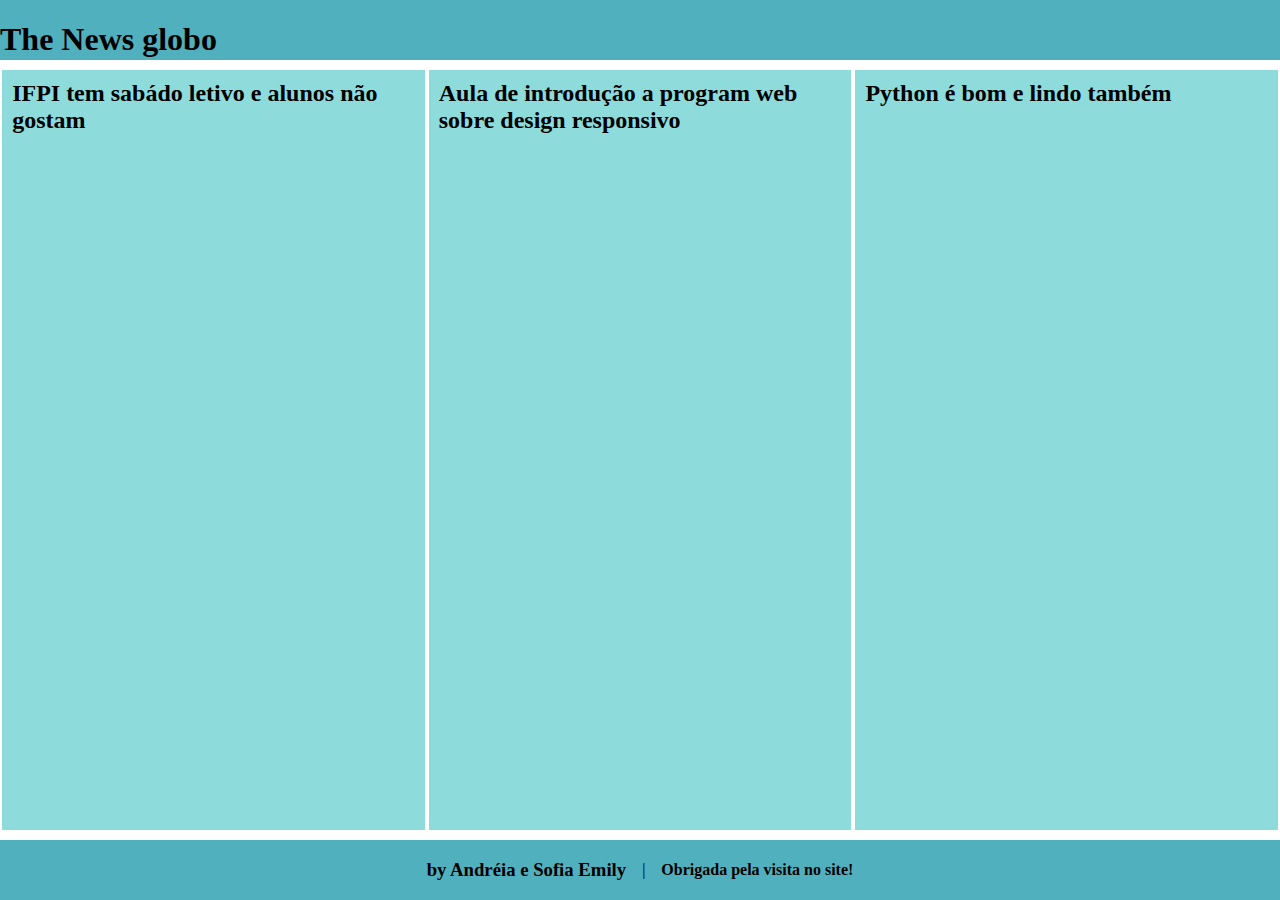
==== index.html @ 04a0a772 "index.html" ====
<!DOCTYPE html>
<html lang="pt-BR">
<head>
    <meta charset="UTF-8">
    <title> responsivo </title>
    <link rel="stylesheet"   href="estilo2.css" />
</head>
<body>
    <header>
        <h1 class="titulo"> The News globo </h1>
    </header>
    <main>
        <div> <h2>IFPI tem sabádo letivo e alunos não gostam</h2></div>
        <div><h2> Aula de introdução a program web sobre design responsivo</h2></div>
        <div><h2>Python é bom e lindo também</h2></div>
    </main>
    <footer>
        <h3> by Andréia e Sofia Emily</h3>
        <p>|</p>
        <h4> Obrigada pela visita no site!</h4>
    </footer>
</body>
</html>
---- estilo2.css ----
*{
    box-sizing: border-box;
}

body{
    display:flex;
    flex-direction: column;
    min-height: 100vh;
    justify-content: space-between;
    margin:0;
    background-color: #ffffff;
}
header,footer{
    height: 60px;
}
header{
    background-color: #51b0be;
}

main{
    /*background-color: gray;*/
    height: calc(100vh - 120px);
    display: flex;
    justify-content: space-around;
    padding: 10px 0        /** o 0 é a medida para os lados**/
}

main div{
    width: 33%;
    background-color: #8ddcdb;
    height: 100%;
}
main div h2{
    color:#000;
    -webkit-text-stroke: color;
    margin: 10px;

}

footer{ 
    background-color: #51b0be;
    display: flex;
    justify-content: center;
    align-items: center;
    gap:1rem
}

.titulo {
justify-content: center;
align-items: center;
}
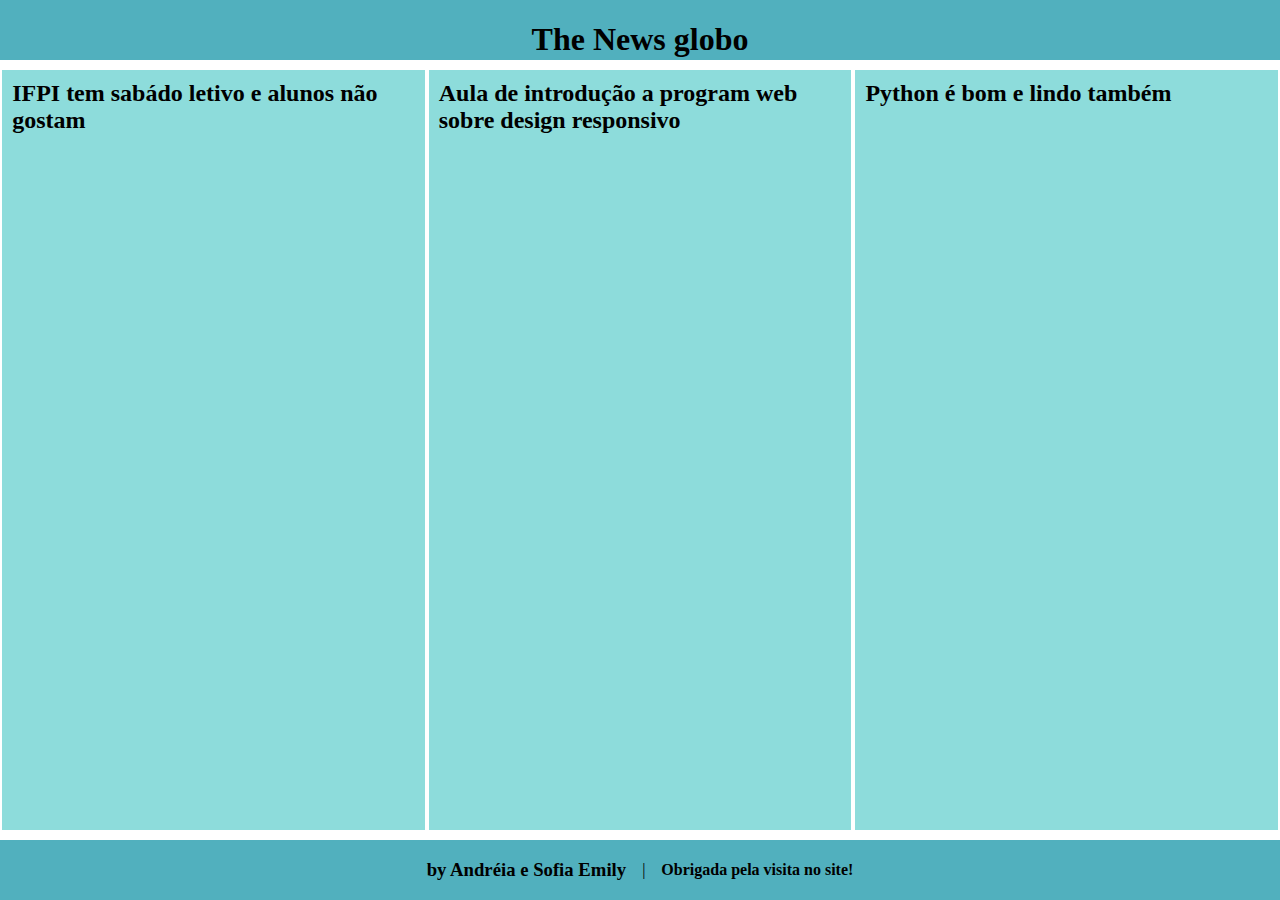
==== commit c8bcb1b9: "index.html" ====
--- a/index.html
+++ b/index.html
@@ -1,7 +1,7 @@
 <!DOCTYPE html>
 <html lang="pt-BR">
 <head>
-    <meta charset="UTF-8">
+    <meta name="viewport" content="width=device.width, initial-scale=1.0" charset="UTF-8">
     <title> responsivo </title>
     <link rel="stylesheet"   href="estilo2.css" />
 </head>
--- a/estilo2.css
+++ b/estilo2.css
@@ -21,6 +21,7 @@
     /*background-color: gray;*/
     height: calc(100vh - 120px);
     display: flex;
+    flex-wrap: wrap;
     justify-content: space-around;
     padding: 10px 0        /** o 0 é a medida para os lados**/
 }
@@ -46,6 +47,22 @@
 }
 
 .titulo {
+    display: flex;
 justify-content: center;
 align-items: center;
+}
+
+@media(max-width: 768px){
+    main {
+        height: auto;
+    }
+    main div {
+        width: 45%
+    }
+}
+
+@media(max-width: 576px){
+    main div {
+        width: 100%
+    }
 }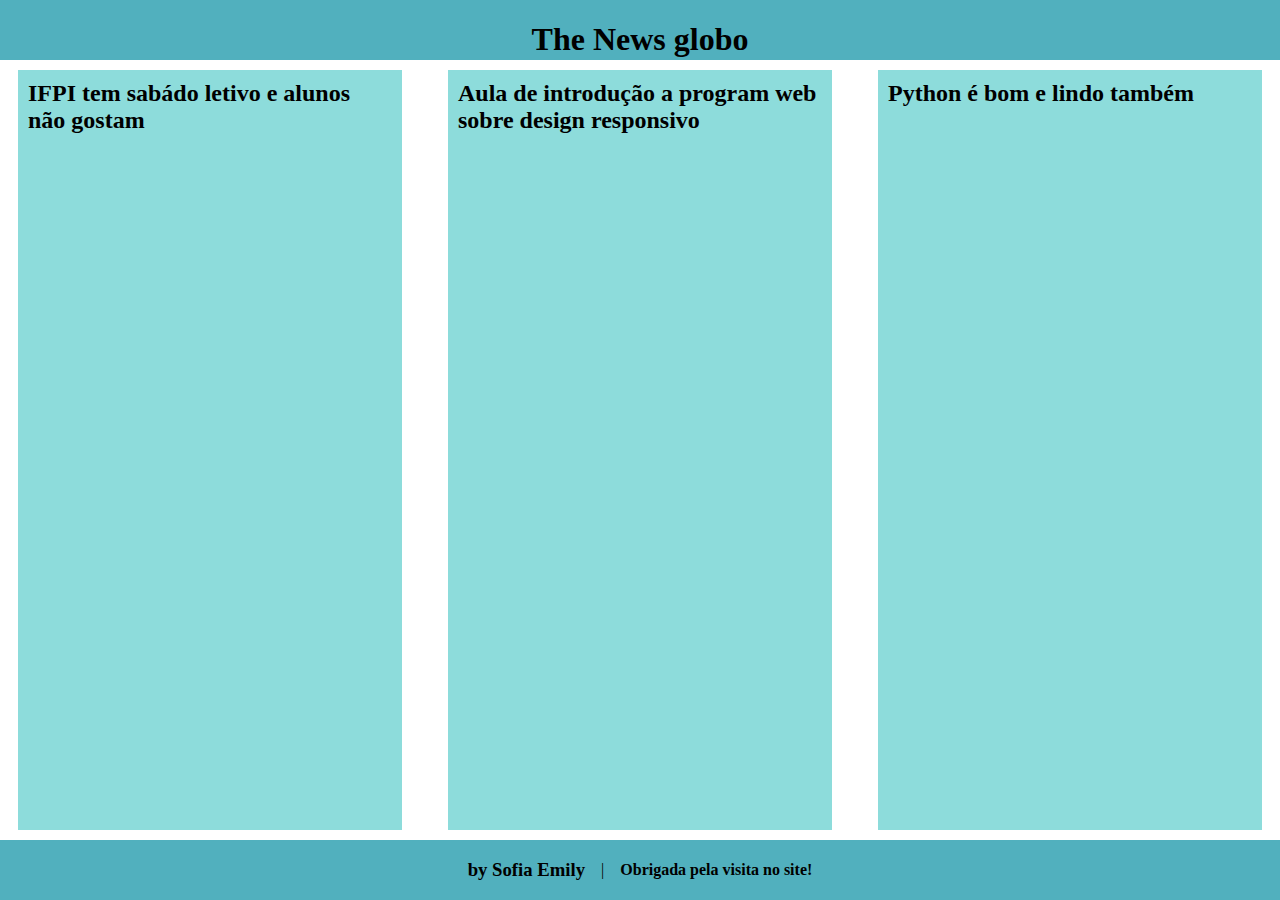
==== commit b8b95507: "estilo2.css" ====
--- a/index.html
+++ b/index.html
@@ -15,7 +15,7 @@
         <div><h2>Python é bom e lindo também</h2></div>
     </main>
     <footer>
-        <h3> by Andréia e Sofia Emily</h3>
+        <h3> by Sofia Emily</h3>
         <p>|</p>
         <h4> Obrigada pela visita no site!</h4>
     </footer>
--- a/estilo2.css
+++ b/estilo2.css
@@ -23,11 +23,12 @@
     display: flex;
     flex-wrap: wrap;
     justify-content: space-around;
+    gap: 10px;
     padding: 10px 0        /** o 0 é a medida para os lados**/
 }
 
 main div{
-    width: 33%;
+    width: 30%;
     background-color: #8ddcdb;
     height: 100%;
 }
@@ -57,12 +58,13 @@
         height: auto;
     }
     main div {
+        height: 100vh;
         width: 45%
     }
 }
 
 @media(max-width: 576px){
     main div {
-        width: 100%
+        width: 98%
     }
 }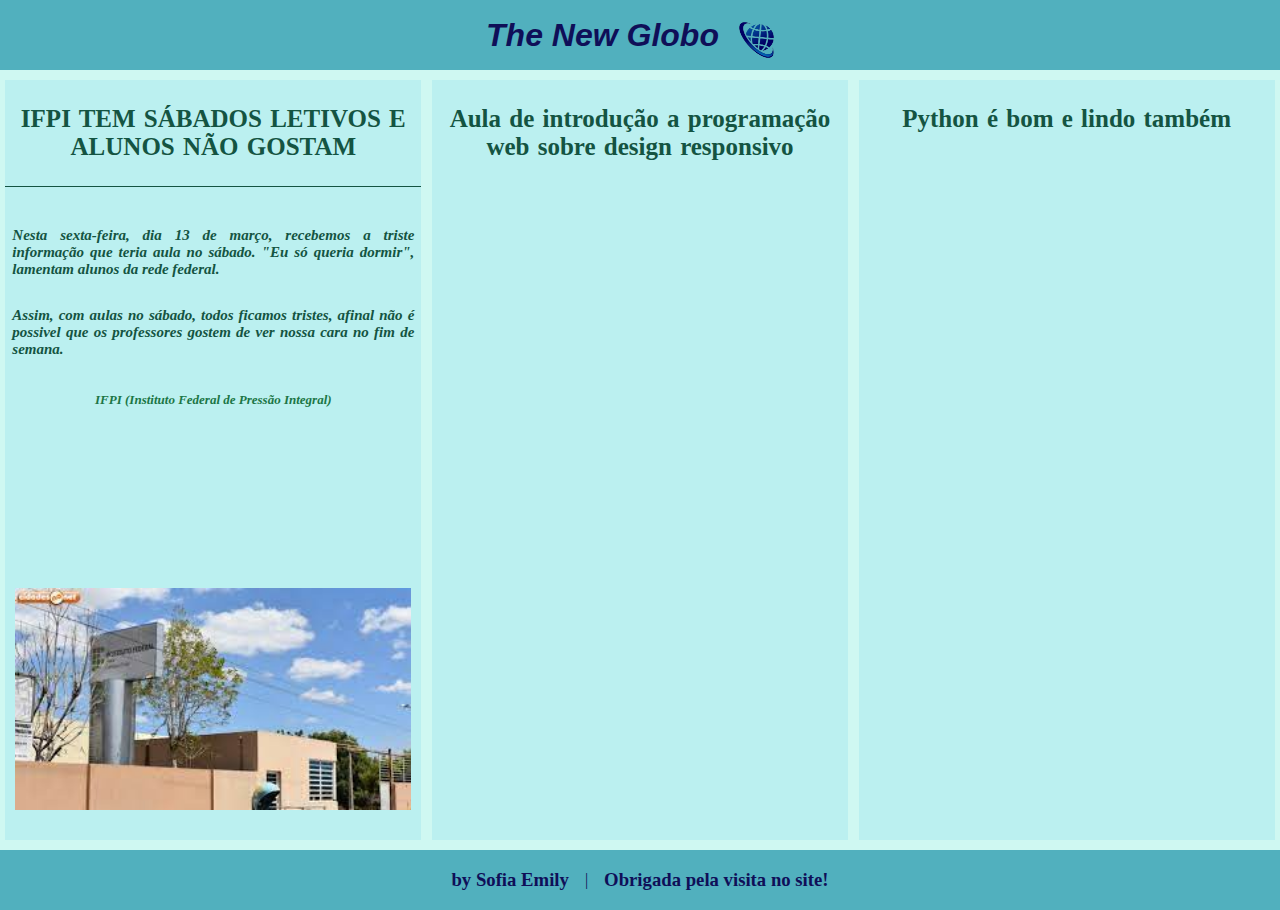
==== commit 5ac48041: "index.html" ====
--- a/index.html
+++ b/index.html
@@ -7,17 +7,27 @@
 </head>
 <body>
     <header>
-        <h1 class="titulo"> The News globo </h1>
+        <h1 class="titulo"> The New Globo </h1>
+        <img  class="globo" src="Globe-logo-by-DEEMKA-STUDIO-580x406-removebg-preview.png" alt="globo">
     </header>
     <main>
-        <div> <h2>IFPI tem sabádo letivo e alunos não gostam</h2></div>
-        <div><h2> Aula de introdução a program web sobre design responsivo</h2></div>
-        <div><h2>Python é bom e lindo também</h2></div>
+        <div> 
+            <h2 class="manchete">IFPI TEM SÁBADOS LETIVOS E ALUNOS NÃO GOSTAM</h2>
+            <h2 class="textc">Nesta sexta-feira, dia 13 de março, recebemos a triste informação que teria aula no sábado.
+                "Eu só queria dormir", lamentam alunos da rede federal.
+            </h2>
+            <h2 class="textc2"> Assim, com aulas no sábado, todos ficamos tristes, afinal não é possivel que os professores gostem de ver nossa cara no fim de semana.
+            </h2>
+            <img class="imagens" src="baixados.jpg" alt="instuto infernal">
+            <h5 class="textc3">IFPI (Instituto Federal de Pressão Integral) </h5>
+        </div>
+        <div><h2 class="manchete"> Aula de introdução a programação web sobre design responsivo</h2></div>
+        <div><h2 class="manchete">Python é bom e lindo também</h2></div>
     </main>
     <footer>
-        <h3> by Sofia Emily</h3>
-        <p>|</p>
-        <h4> Obrigada pela visita no site!</h4>
+        <h3 class="cc"> by Sofia Emily</h3>
+        <p class="cc">|</p>
+        <h3 class="cc"> Obrigada pela visita no site!</h3>
     </footer>
 </body>
 </html>--- a/estilo2.css
+++ b/estilo2.css
@@ -1,5 +1,14 @@
 *{
     box-sizing: border-box;
+}
+
+.globo{
+    display: flex;
+    justify-content: center;
+    text-align: center;
+    width: 75px;
+    height: 50px;
+    margin-top: 10px;
 }
 
 body{
@@ -8,11 +17,19 @@
     min-height: 100vh;
     justify-content: space-between;
     margin:0;
-    background-color: #ffffff;
+    background-color: #cff8f2;
 }
-header,footer{
+header{
+    height: 70px;
+    position: relative;
+    display: flex;
+    align-items: center;
+    justify-content: center;
+}
+footer{
     height: 60px;
 }
+
 header{
     background-color: #51b0be;
 }
@@ -23,20 +40,13 @@
     display: flex;
     flex-wrap: wrap;
     justify-content: space-around;
-    gap: 10px;
-    padding: 10px 0        /** o 0 é a medida para os lados**/
+    padding: 10px 0px      /** o 0 é a medida para os lados**/
 }
 
 main div{
-    width: 30%;
-    background-color: #8ddcdb;
+    width: 32.5%;
+    background-color: #bbf0f0;
     height: 100%;
-}
-main div h2{
-    color:#000;
-    -webkit-text-stroke: color;
-    margin: 10px;
-
 }
 
 footer{ 
@@ -47,11 +57,68 @@
     gap:1rem
 }
 
+.cc {
+    color: #0f0f58;
+}
+
+.manchete{
+    font-size: 25px;
+    padding: 4px;
+    color:#145442;
+    -webkit-text-stroke: color;
+    text-align: center;
+    word-spacing: 2px;
+    font-family: Cambria, Cochin, Georgia, Times, 'Times New Roman', serif;
+}
+
+.textc{
+    font-size: 15px;
+    text-align: justify;
+    font-style: oblique;
+    padding: 7px;
+    padding-top: 40px;
+    border-top: double 1px #145442;
+    color: #145442;;
+}
+
+.textc2 {
+    font-size: 15px;
+    text-align: justify;
+    font-style: italic;
+    padding: 7px;
+    padding-top: 10px; 
+    color: #145442;
+}
+
+.textc3 {
+    font-size: 13px;
+    text-align: center;
+    font-style: italic;
+    text-align: center;
+    padding-top: 5px;
+    color: #1b7646;
+}
 .titulo {
-    display: flex;
+display: flex;
 justify-content: center;
-align-items: center;
+text-align: center;
+font-style: italic;
+color: #0f0f58;
+font-family: Verdana, Geneva, Tahoma, sans-serif;
 }
+
+.imagens{
+    bottom: 80px;
+    position: absolute;
+    width: 490px;
+    padding: 10px;
+}
+
+.imagens{
+    max-width: 32.5%;
+    height: auto;
+}
+
 
 @media(max-width: 768px){
     main {
@@ -60,11 +127,18 @@
     main div {
         height: 100vh;
         width: 45%
-    }
+    } 
+    img {
+         max-width: 45%;
+    } 
 }
 
 @media(max-width: 576px){
-    main div {
+    main div{
         width: 98%
     }
+
+    img{
+        max-width: 98%;
+    }
 }